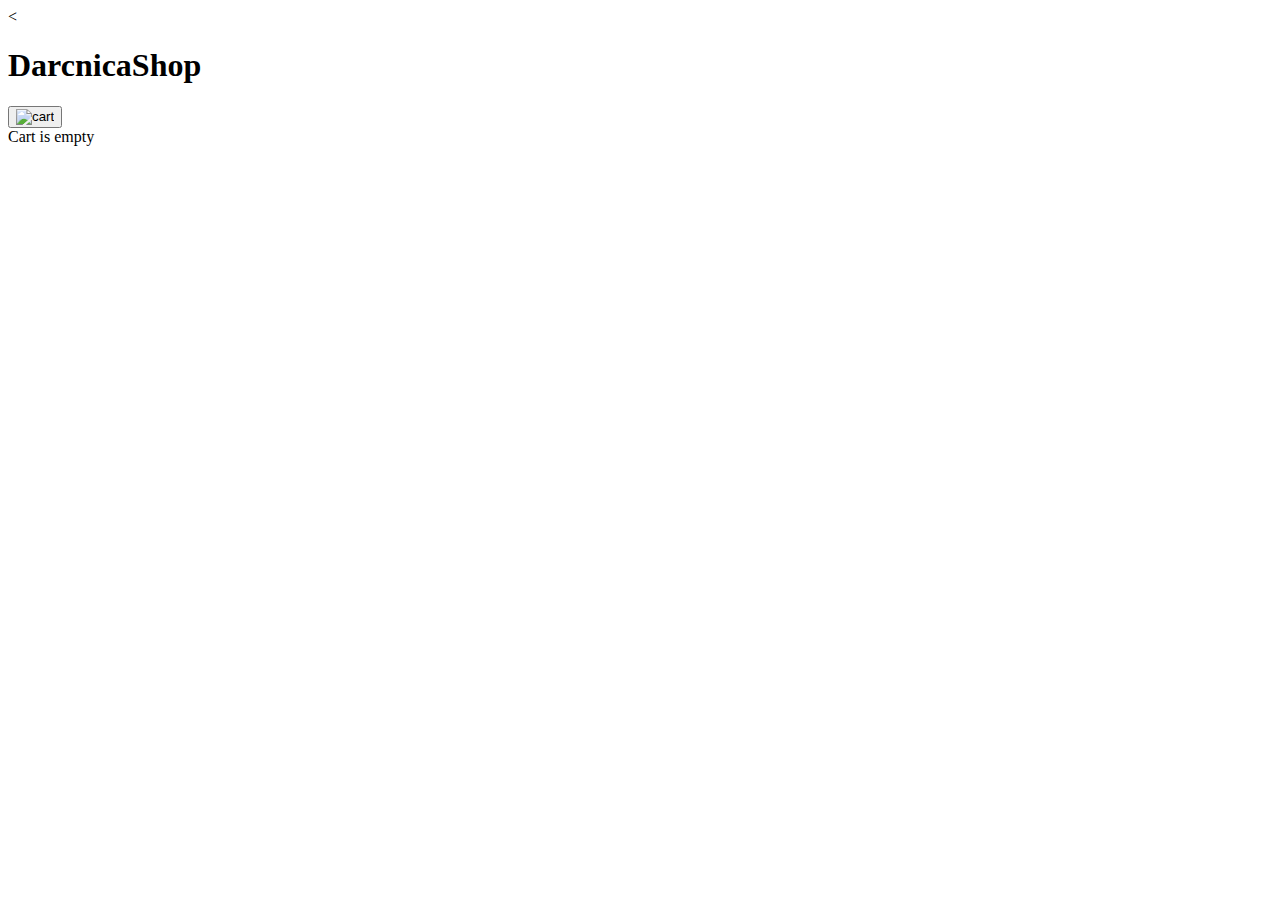
==== index.html @ 92ee81d7 "plz work" ====
<<!DOCTYPE html>
<html>
<head>
	<meta charset="utf-8">
	<meta name="viewport" content="width=device-width, initial-scale=1">
	<link rel="stylesheet" href="style.css">
	<title></title>
	<script src="script.js" defer></script>
	<title>Danilnica</title>
</head>
<body>
	<header>
		<h1>DarcnicaShop</h1>
		<div id="cart">
			<button id="cart-buton" onclick="openCart()">
				<img src="cart-png" alt="cart">
			</button>
			<div id="cart-products" class="hide">
				Cart is empty
			</div>
		</div>
	</header>
	<main>
		<div id="products-grid">

		</div>
	</main>
</body>
</html>
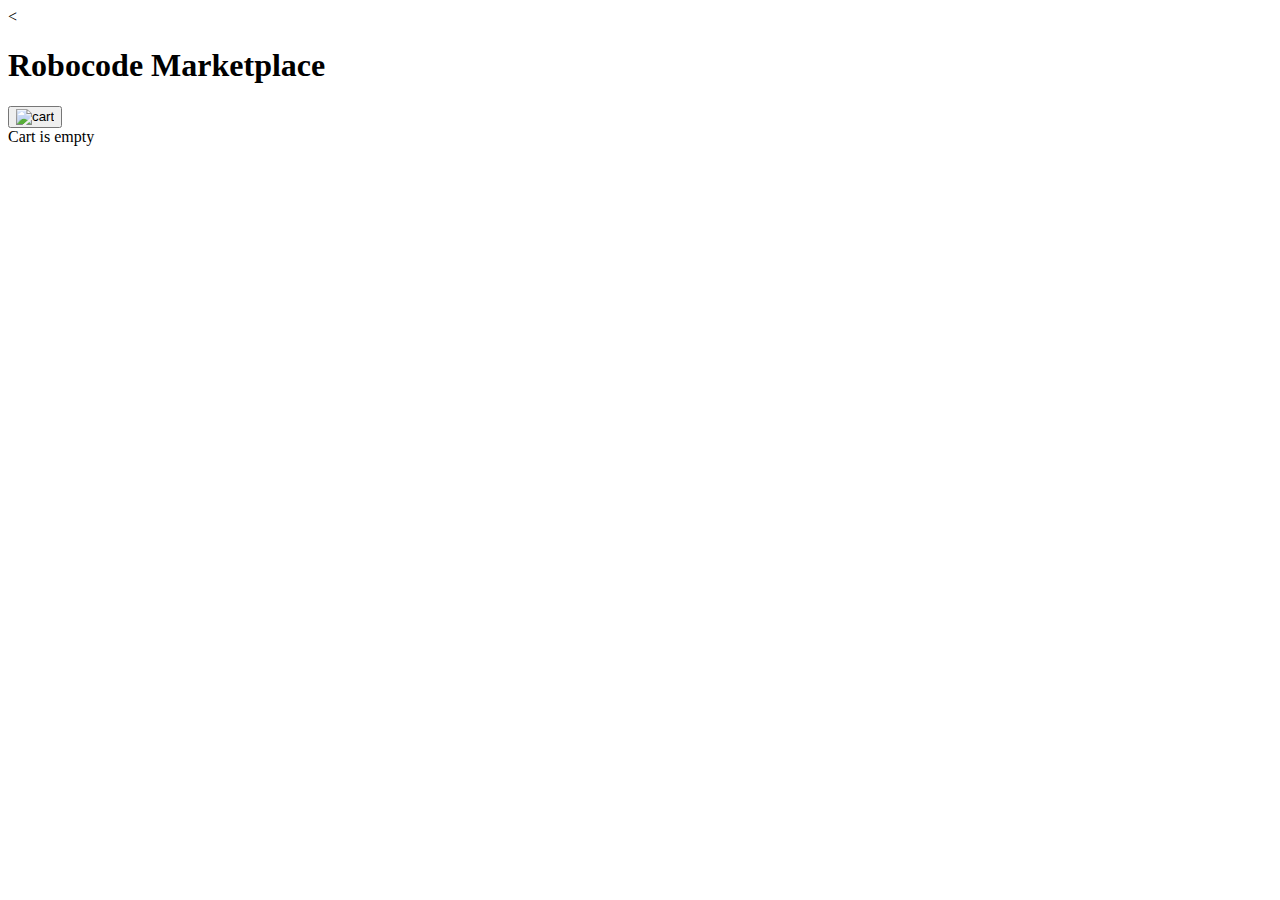
==== commit 038a84ad: "Merge conflict" ====
--- a/index.html
+++ b/index.html
@@ -3,27 +3,23 @@
 <head>
 	<meta charset="utf-8">
 	<meta name="viewport" content="width=device-width, initial-scale=1">
-	<link rel="stylesheet" href="style.css">
-	<title></title>
-	<script src="script.js" defer></script>
-	<title>Danilnica</title>
+	<title>Darnica</title>
 </head>
 <body>
 	<header>
-		<h1>DarcnicaShop</h1>
-		<div id="cart">
-			<button id="cart-buton" onclick="openCart()">
-				<img src="cart-png" alt="cart">
-			</button>
-			<div id="cart-products" class="hide">
-				Cart is empty
+		<h1>Robocode Marketplace</h1>
+	<div id="card">
+		<button id="cart-button" onclick="openCart()">
+			<img src="cart.png" alt="cart">
+		</button>
+		<div id="cart-products" class="hide">
+			Cart is empty
+		</div>
+	</div>
+		<main>
+			<div id="products-grid">
 			</div>
-		</div>
+		</main>	
 	</header>
-	<main>
-		<div id="products-grid">
-
-		</div>
-	</main>
 </body>
 </html>
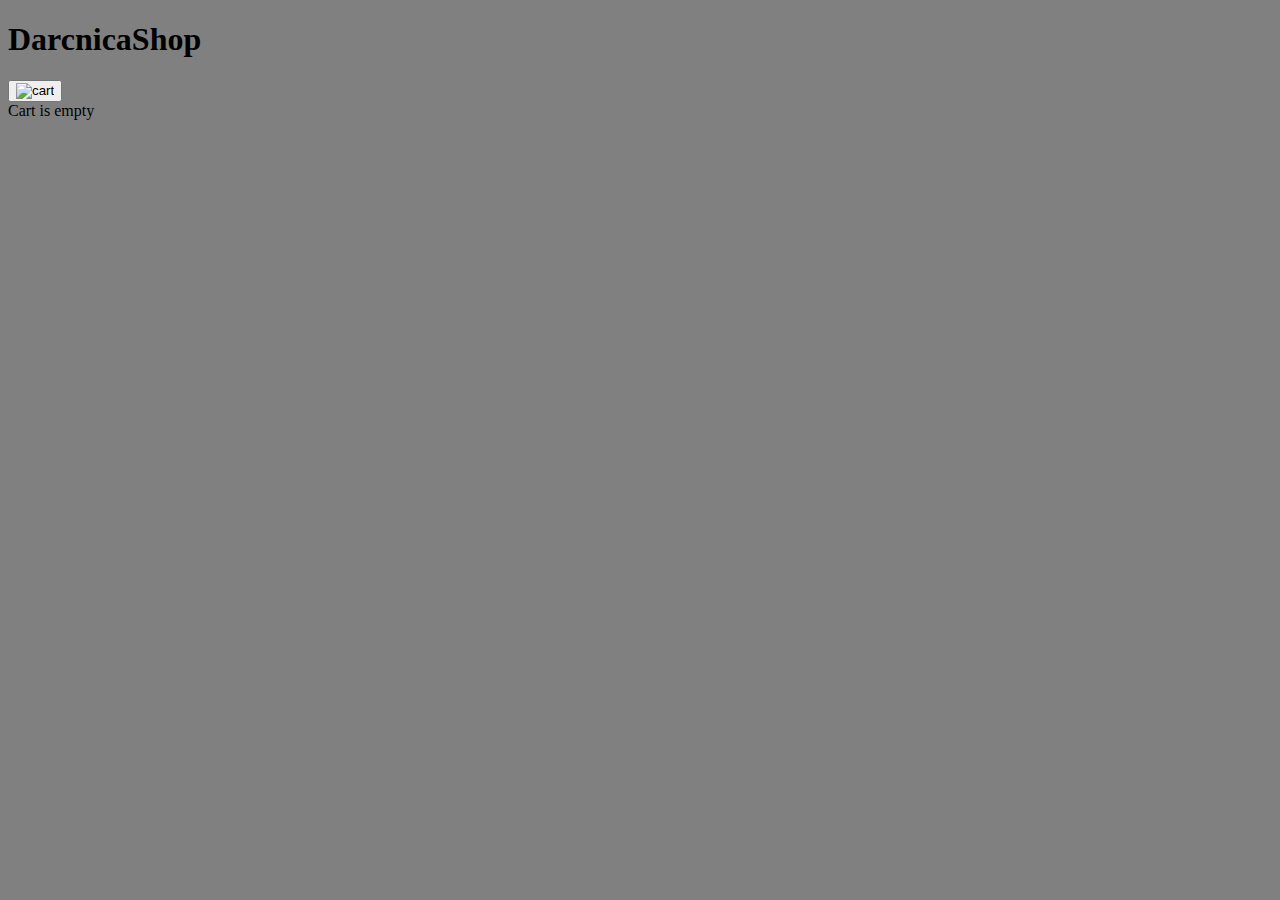
==== commit fcd03692: "Ura bara" ====
--- a/index.html
+++ b/index.html
@@ -1,25 +1,29 @@
-<<!DOCTYPE html>
+<!DOCTYPE html>
 <html>
 <head>
 	<meta charset="utf-8">
 	<meta name="viewport" content="width=device-width, initial-scale=1">
-	<title>Darnica</title>
+	<link rel="stylesheet" href="style.css">
+	<title></title>
+	<script src="script.js" defer></script>
+	<title>Danirnica</title>
 </head>
 <body>
 	<header>
-		<h1>Robocode Marketplace</h1>
-	<div id="card">
-		<button id="cart-button" onclick="openCart()">
-			<img src="cart.png" alt="cart">
-		</button>
-		<div id="cart-products" class="hide">
-			Cart is empty
+		<h1>DarcnicaShop</h1>
+		<div id="cart">
+			<button id="cart-buton" onclick="openCart()">
+				<img src="cart-png" alt="cart">
+			</button>
+			<div id="cart-products" class="hide">
+				Cart is empty
+			</div>
 		</div>
-	</div>
-		<main>
-			<div id="products-grid">
-			</div>
-		</main>	
 	</header>
+	<main>
+		<div id="products-grid">
+
+		</div>
+	</main>
 </body>
 </html>
--- a/style.css
+++ b/style.css
@@ -0,0 +1,3 @@
+body{
+	background-color: grey;
+}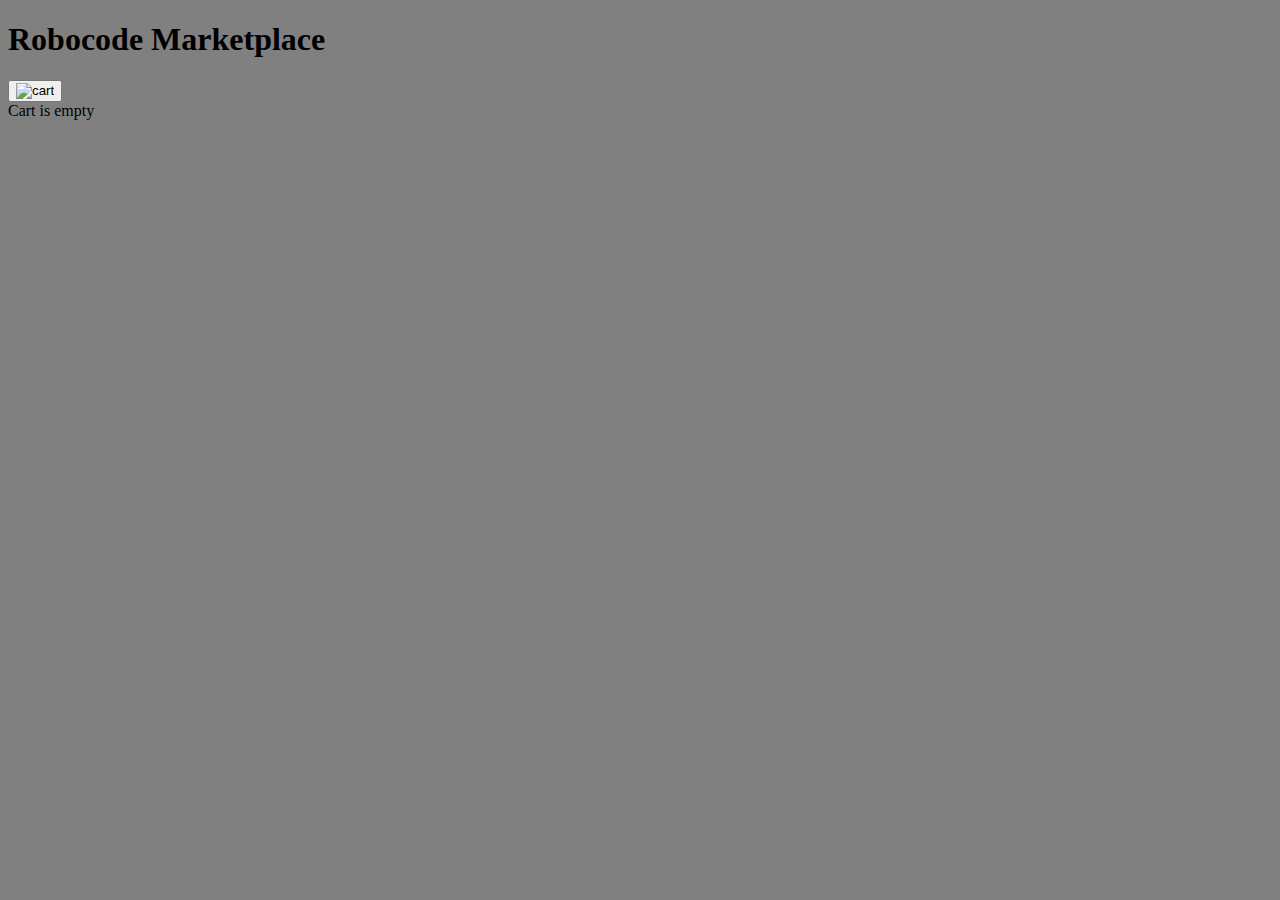
==== commit a15b585a: "danya top" ====
--- a/index.html
+++ b/index.html
@@ -3,27 +3,30 @@
 <head>
 	<meta charset="utf-8">
 	<meta name="viewport" content="width=device-width, initial-scale=1">
+
 	<link rel="stylesheet" href="style.css">
 	<title></title>
 	<script src="script.js" defer></script>
 	<title>Danirnica</title>
+
+	<title>Darnica</title>
+
 </head>
 <body>
 	<header>
-		<h1>DarcnicaShop</h1>
-		<div id="cart">
-			<button id="cart-buton" onclick="openCart()">
-				<img src="cart-png" alt="cart">
-			</button>
-			<div id="cart-products" class="hide">
-				Cart is empty
+		<h1>Robocode Marketplace</h1>
+	<div id="card">
+		<button id="cart-button" onclick="openCart()">
+			<img src="cart.png" alt="cart">
+		</button>
+		<div id="cart-products" class="hide">
+			Cart is empty
+		</div>
+	</div>
+		<main>
+			<div id="products-grid">
 			</div>
-		</div>
+		</main>	
 	</header>
-	<main>
-		<div id="products-grid">
-
-		</div>
-	</main>
 </body>
 </html>
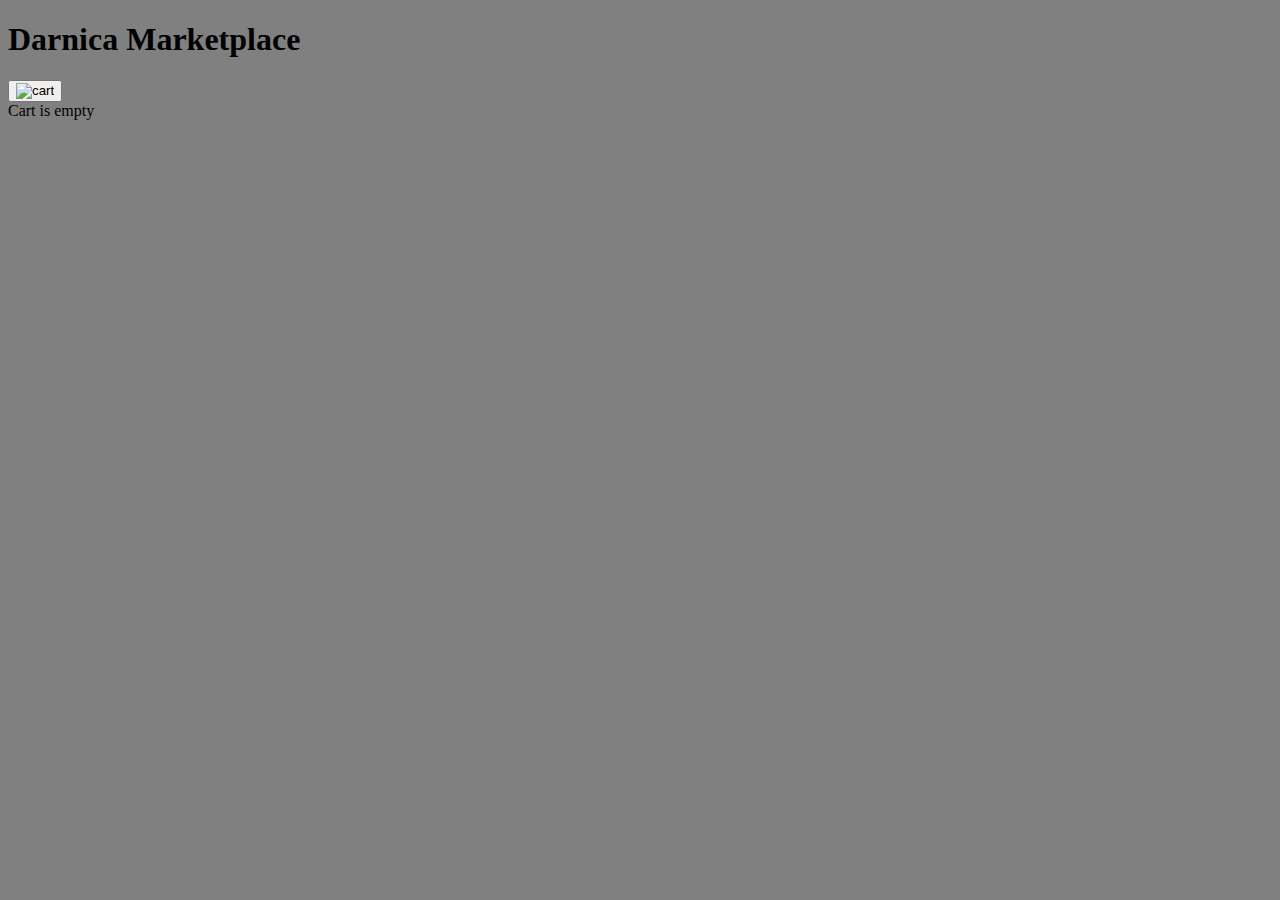
==== commit c59968f2: "hdbdahbisdbhizjbdcxvnj" ====
--- a/index.html
+++ b/index.html
@@ -14,7 +14,7 @@
 </head>
 <body>
 	<header>
-		<h1>Robocode Marketplace</h1>
+		<h1>Darnica Marketplace</h1>
 	<div id="card">
 		<button id="cart-button" onclick="openCart()">
 			<img src="cart.png" alt="cart">
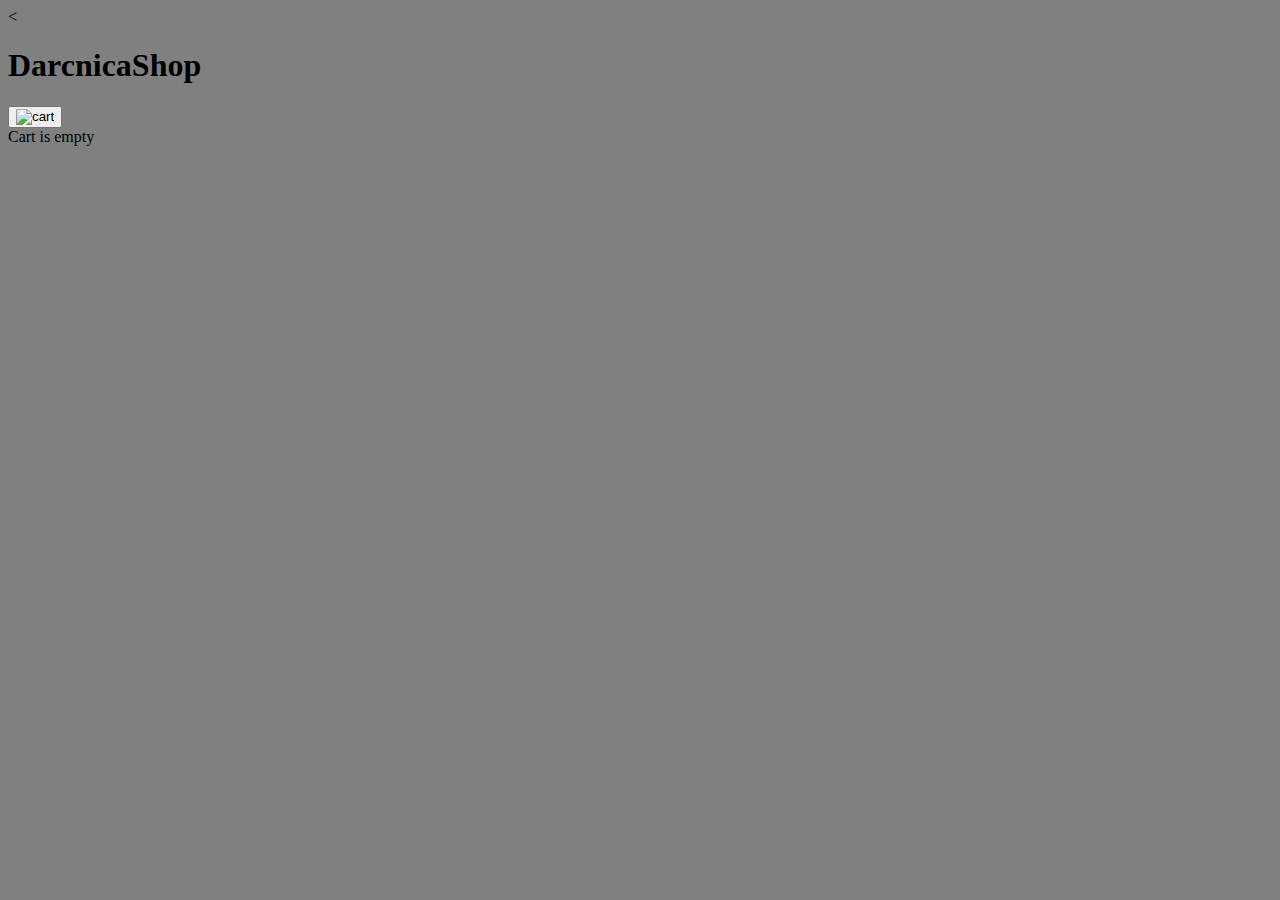
==== commit 60fc6783: "dobavki" ====
--- a/index.html
+++ b/index.html
@@ -1,32 +1,29 @@
-<!DOCTYPE html>
+<<!DOCTYPE html>
 <html>
 <head>
 	<meta charset="utf-8">
 	<meta name="viewport" content="width=device-width, initial-scale=1">
-
 	<link rel="stylesheet" href="style.css">
 	<title></title>
 	<script src="script.js" defer></script>
-	<title>Danirnica</title>
-
-	<title>Darnica</title>
-
+	<title>Danilnica</title>
 </head>
 <body>
 	<header>
-		<h1>Darnica Marketplace</h1>
-	<div id="card">
-		<button id="cart-button" onclick="openCart()">
-			<img src="cart.png" alt="cart">
-		</button>
-		<div id="cart-products" class="hide">
-			Cart is empty
+		<h1>DarcnicaShop</h1>
+		<div id="cart">
+			<button id="cart-buton" onclick="openCart()">
+				<img src="cart-png" alt="cart">
+			</button>
+			<div id="cart-products" class="hide">
+				Cart is empty
+			</div>
 		</div>
-	</div>
-		<main>
-			<div id="products-grid">
-			</div>
-		</main>	
 	</header>
+	<main>
+		<div id="products-grid">
+
+		</div>
+	</main>
 </body>
 </html>
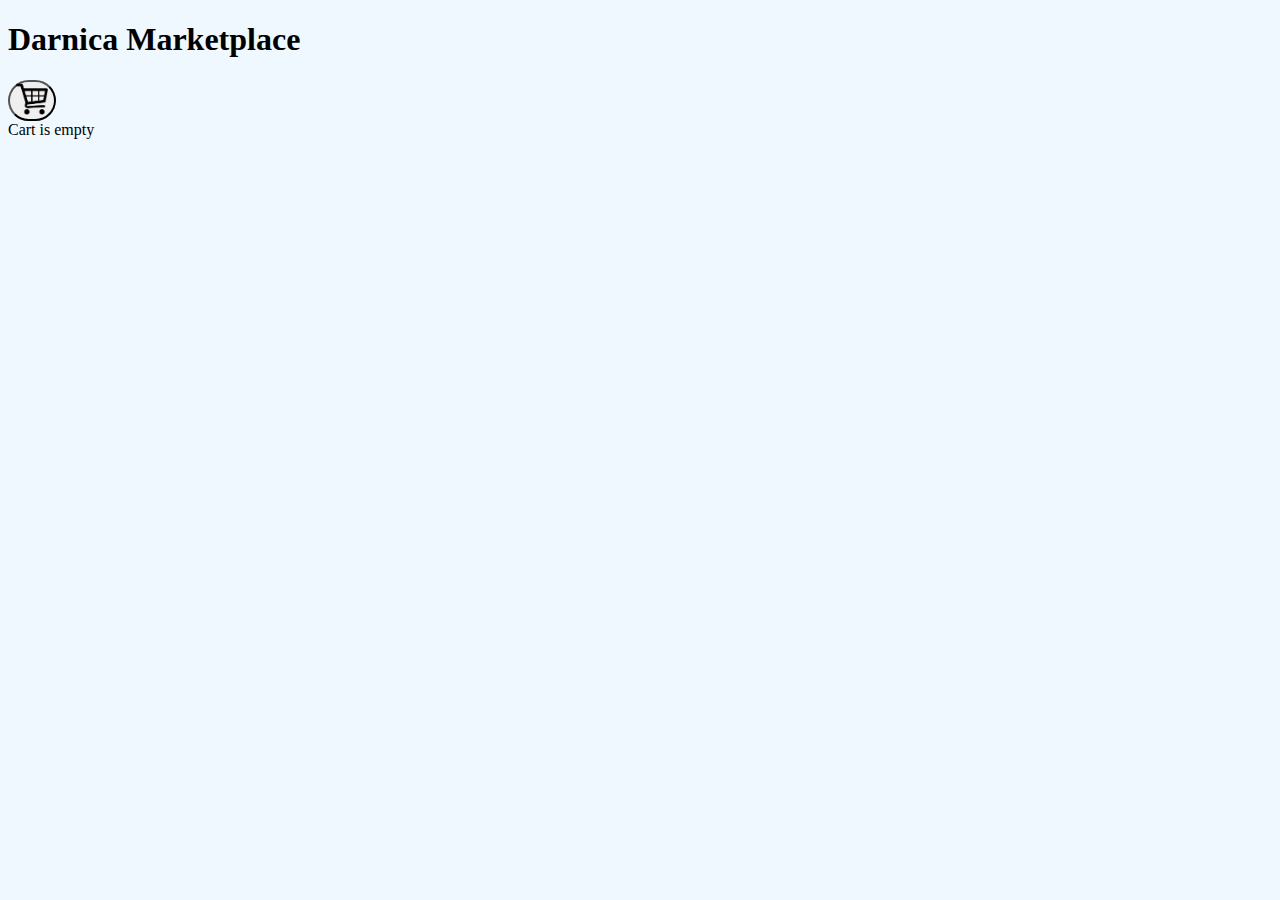
==== commit 57ccd825: "Merge branch 'main' into danya" ====
--- a/index.html
+++ b/index.html
@@ -1,29 +1,32 @@
-<<!DOCTYPE html>
+<!DOCTYPE html>
 <html>
 <head>
 	<meta charset="utf-8">
 	<meta name="viewport" content="width=device-width, initial-scale=1">
+
 	<link rel="stylesheet" href="style.css">
 	<title></title>
 	<script src="script.js" defer></script>
-	<title>Danilnica</title>
+	<title>Danirnica</title>
+
+	<title>Darnica</title>
+
 </head>
 <body>
 	<header>
-		<h1>DarcnicaShop</h1>
-		<div id="cart">
-			<button id="cart-buton" onclick="openCart()">
-				<img src="cart-png" alt="cart">
-			</button>
-			<div id="cart-products" class="hide">
-				Cart is empty
+		<h1>Darnica Marketplace</h1>
+	<div id="card">
+		<button id="cart-button" onclick="openCart()">
+			<img src="cart.png" alt="cart">
+		</button>
+		<div id="cart-products" class="hide">
+			Cart is empty
+		</div>
+	</div>
+		<main>
+			<div id="products-grid">
 			</div>
-		</div>
+		</main>	
 	</header>
-	<main>
-		<div id="products-grid">
-
-		</div>
-	</main>
 </body>
 </html>
--- a/style.css
+++ b/style.css
@@ -1,3 +1,13 @@
 body{
-	background-color: grey;
+	background-color: aliceblue;
+}
+#cart-button img{
+	max-width: 32px;
+	max-height: 32px;
+
+}
+#cart-button{
+	border-radius: 10rem;
+	min-width: 10px;
+	min-height: 2px;
 }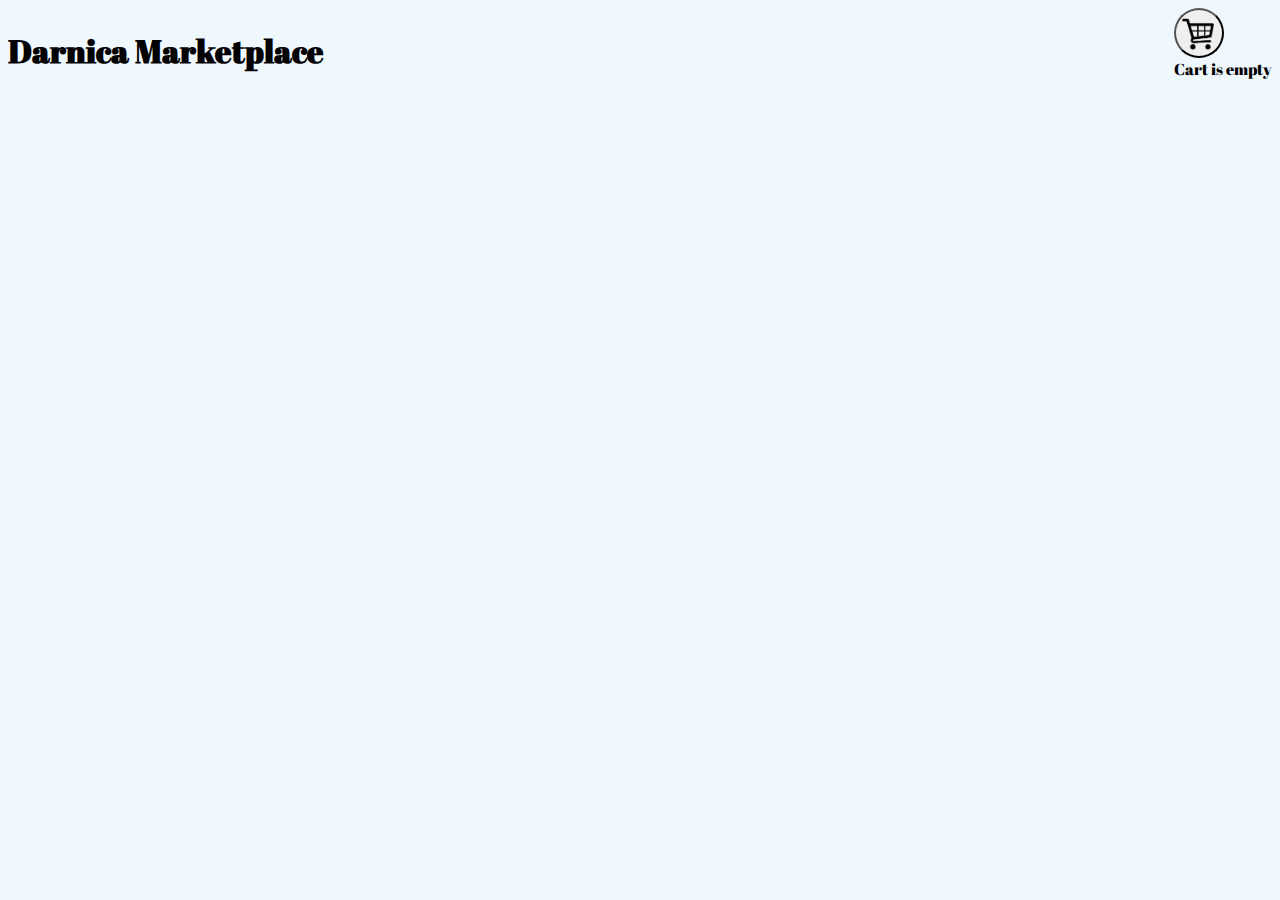
==== commit 1c3a7a84: "gd" ====
--- a/index.html
+++ b/index.html
@@ -3,14 +3,10 @@
 <head>
 	<meta charset="utf-8">
 	<meta name="viewport" content="width=device-width, initial-scale=1">
-
 	<link rel="stylesheet" href="style.css">
 	<title></title>
 	<script src="script.js" defer></script>
 	<title>Danirnica</title>
-
-	<title>Darnica</title>
-
 </head>
 <body>
 	<header>
--- a/style.css
+++ b/style.css
@@ -1,13 +1,30 @@
+@font-face{
+	font-family: Abril;
+	src: url('AbrilFatface-Regular.ttf');
+	
+}
 body{
 	background-color: aliceblue;
+	font-family: Abril;
+	
+}
+
+header{
+	display: flex; 
+	justify-content: space-between;
+}
+#card{
+	margin-left:auto;
 }
 #cart-button img{
 	max-width: 32px;
 	max-height: 32px;
+	margin-right: 2px;
+	margin-top: 4px;
 
 }
 #cart-button{
 	border-radius: 10rem;
-	min-width: 10px;
-	min-height: 2px;
+	min-width: 50px;
+	min-height: 50px;
 }